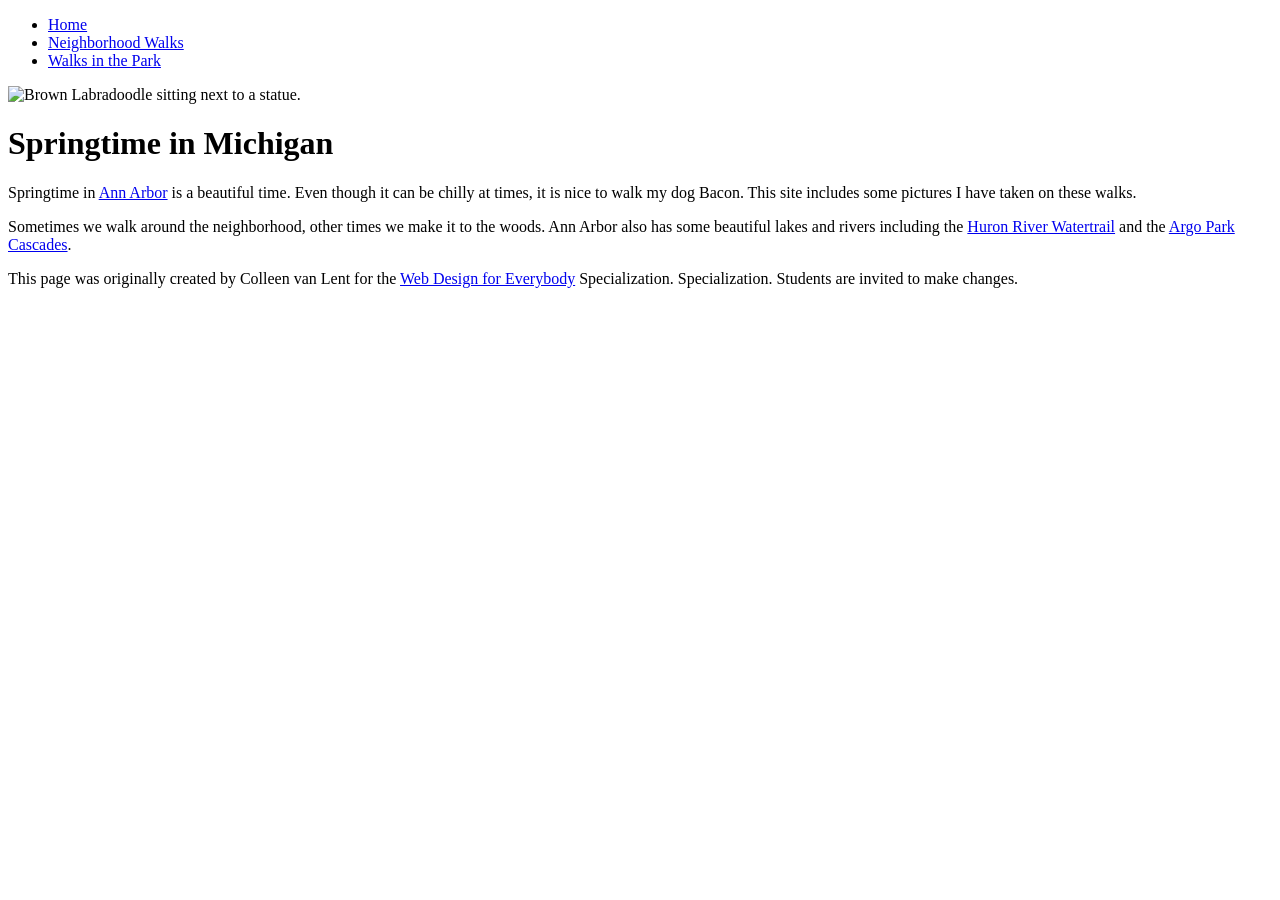
==== index.html @ faa887c4 "Add files via upload" ====
<!DOCTYPE html>
<html lang="en">

<head>
  <meta charset="utf-8">
  <meta name="viewport" content="width=device-width">
  <title>Springtime In Michigan</title>
  <!-- You will need to link to the CSS file -->
  <link rel="stylesheet" href="css/style.css">
</head>

<body>
  <header>
    <nav>
      <ul>
        <li><a href="index.html">Home</a></li>
        <li><a href="neighborhood.html">Neighborhood Walks</a></li>
        <li><a href="parks.html">Walks in the Park</a></li>
      </ul>
    </nav>
    <img src="images/BaconGallupPark.jpg" width="200" alt="Brown Labradoodle sitting next to a statue.">
    <h1>Springtime in Michigan</h1>
  </header>
  <main>
    <p>Springtime in <a href="https://www.michigan.org/city/ann-arbor">Ann Arbor</a> is a beautiful time. Even though
      it can be chilly at times, it is nice to walk my dog Bacon. This site includes some pictures I have taken on
      these walks. </p>

    <p>Sometimes we walk around the neighborhood, other times we make it to the woods. Ann Arbor also has some
      beautiful lakes and rivers including the <a
        href="https://www.annarbor.org/things-to-do/recreation-outdoors/huron-river/">Huron River Watertrail</a> and
      the <a href="https://www.a2gov.org/departments/Parks-Recreation/parks-places/argo/pages/default.aspx">Argo Park
        Cascades</a>.</p>

  </main>
  <footer>
    <p>This page was originally created by Colleen van Lent for the <a
        href="https://www.coursera.org/specializations/web-design"> Web Design for Everybody</a> Specialization.
      Specialization. Students are invited to make changes.</p>
  </footer>

</body>

</html>
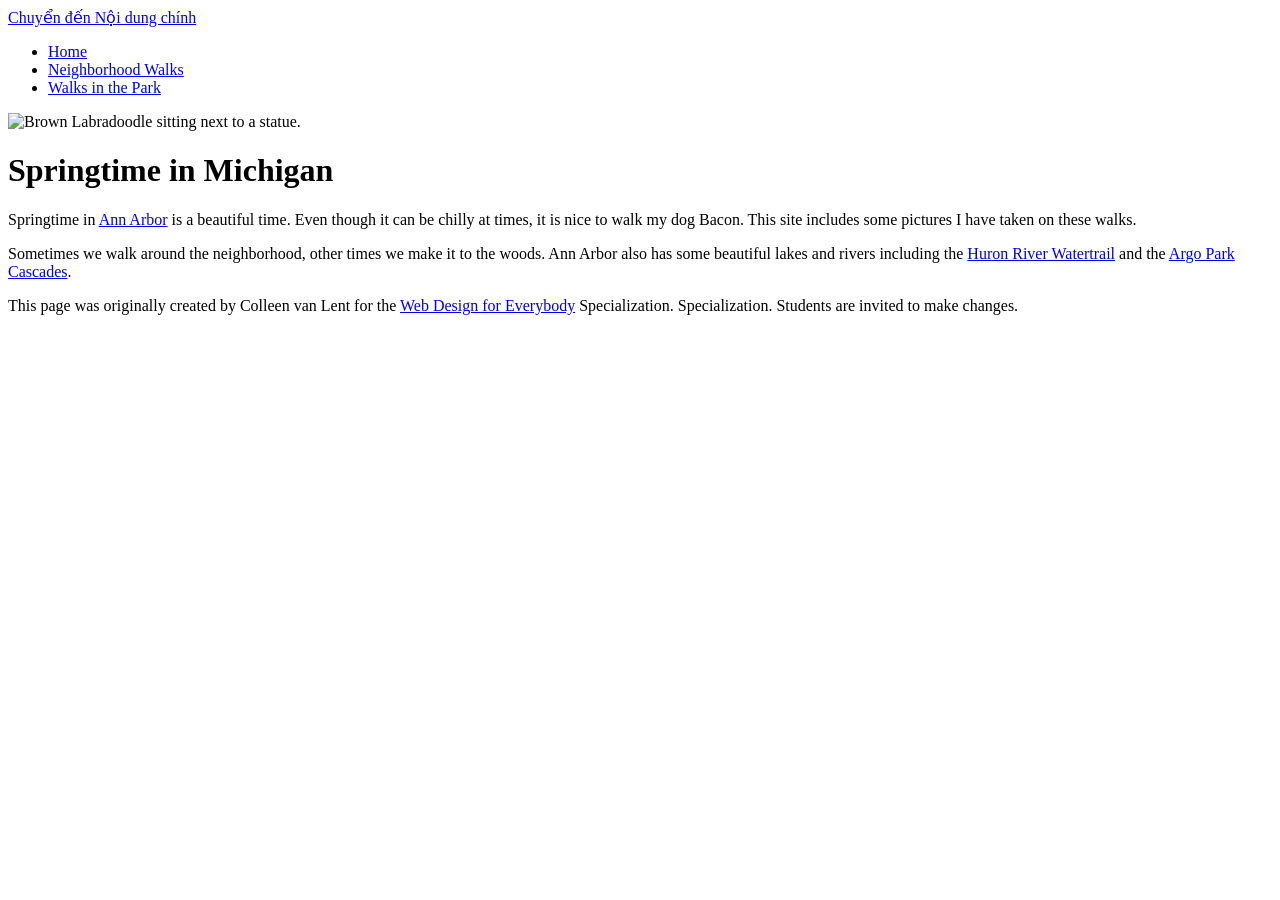
==== commit 96180b6b: "Update index.html" ====
--- a/index.html
+++ b/index.html
@@ -10,6 +10,7 @@
 </head>
 
 <body>
+  <a href="#main">Chuyển đến Nội dung chính</a>
   <header>
     <nav>
       <ul>
@@ -21,7 +22,7 @@
     <img src="images/BaconGallupPark.jpg" width="200" alt="Brown Labradoodle sitting next to a statue.">
     <h1>Springtime in Michigan</h1>
   </header>
-  <main>
+ <main id="main">
     <p>Springtime in <a href="https://www.michigan.org/city/ann-arbor">Ann Arbor</a> is a beautiful time. Even though
       it can be chilly at times, it is nice to walk my dog Bacon. This site includes some pictures I have taken on
       these walks. </p>
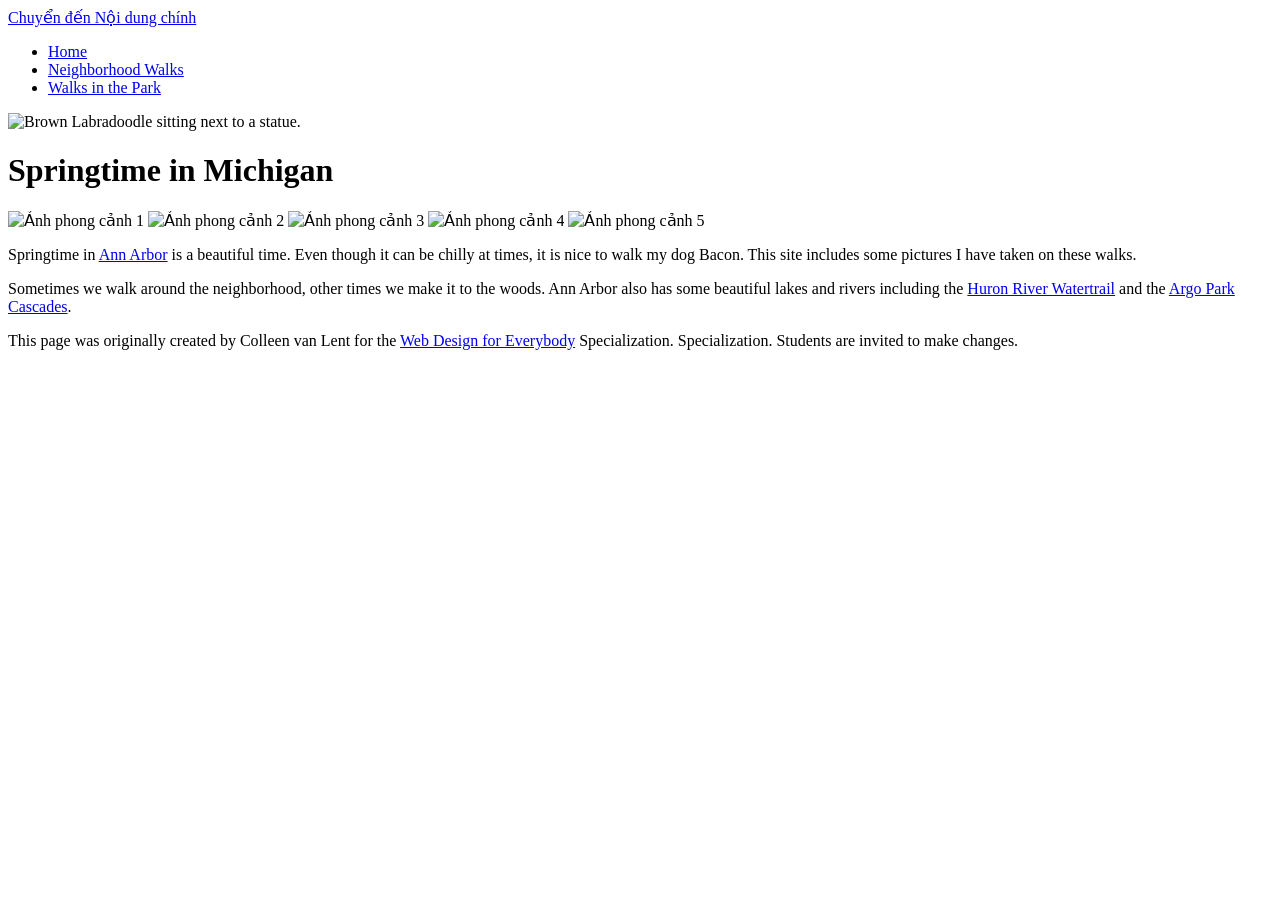
==== commit a977d685: "Update index.html" ====
--- a/index.html
+++ b/index.html
@@ -23,6 +23,14 @@
     <h1>Springtime in Michigan</h1>
   </header>
  <main id="main">
+   <div class="image-grid">
+   <!-- Bạn có thể dùng ảnh ngẫu nhiên này hoặc đổi thành tên ảnh thật của bạn -->
+   <img src="https://picsum.photos/300/200?random=1" alt="Ảnh phong cảnh 1">
+   <img src="https://picsum.photos/300/200?random=2" alt="Ảnh phong cảnh 2">
+   <img src="https://picsum.photos/300/200?random=3" alt="Ảnh phong cảnh 3">
+   <img src="https://picsum.photos/300/200?random=4" alt="Ảnh phong cảnh 4">
+   <img src="https://picsum.photos/300/200?random=5" alt="Ảnh phong cảnh 5">
+</div>
     <p>Springtime in <a href="https://www.michigan.org/city/ann-arbor">Ann Arbor</a> is a beautiful time. Even though
       it can be chilly at times, it is nice to walk my dog Bacon. This site includes some pictures I have taken on
       these walks. </p>
